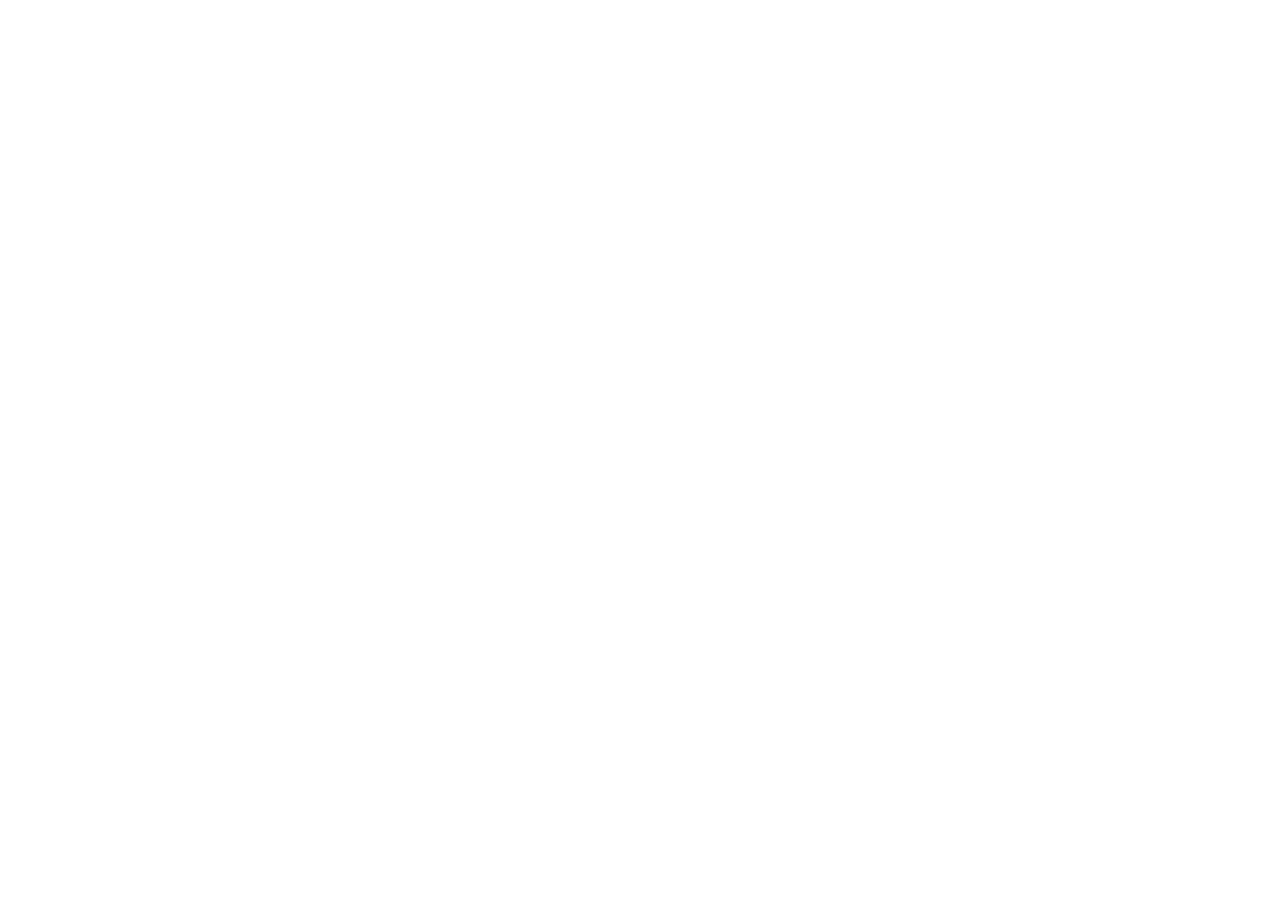
==== JS/index.html @ c530d202 "first commit" ====
<!DOCTYPE html>
<html lang="en">
<head>
    <meta charset="UTF-8">
    <meta name="viewport" content="width=, initial-scale=1.0">
    <title>Document</title>
</head>
<body>
    
    <script src="index.js"></script>
</body>
</html>
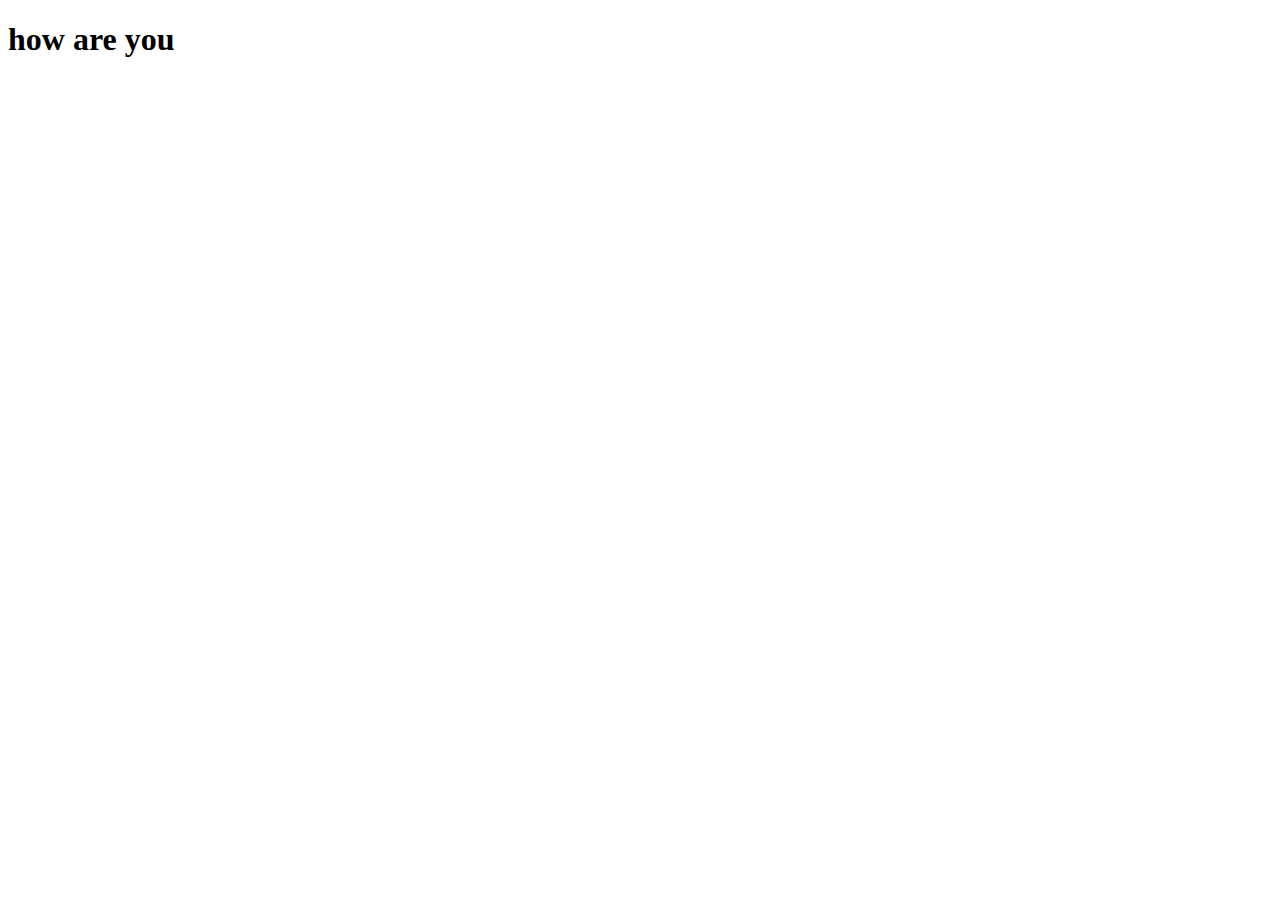
==== commit ddce24b1: "added an h1 text" ====
--- a/JS/index.html
+++ b/JS/index.html
@@ -6,7 +6,7 @@
     <title>Document</title>
 </head>
 <body>
-    
+    <h1>how are you</h1>
     <script src="index.js"></script>
 </body>
 </html>